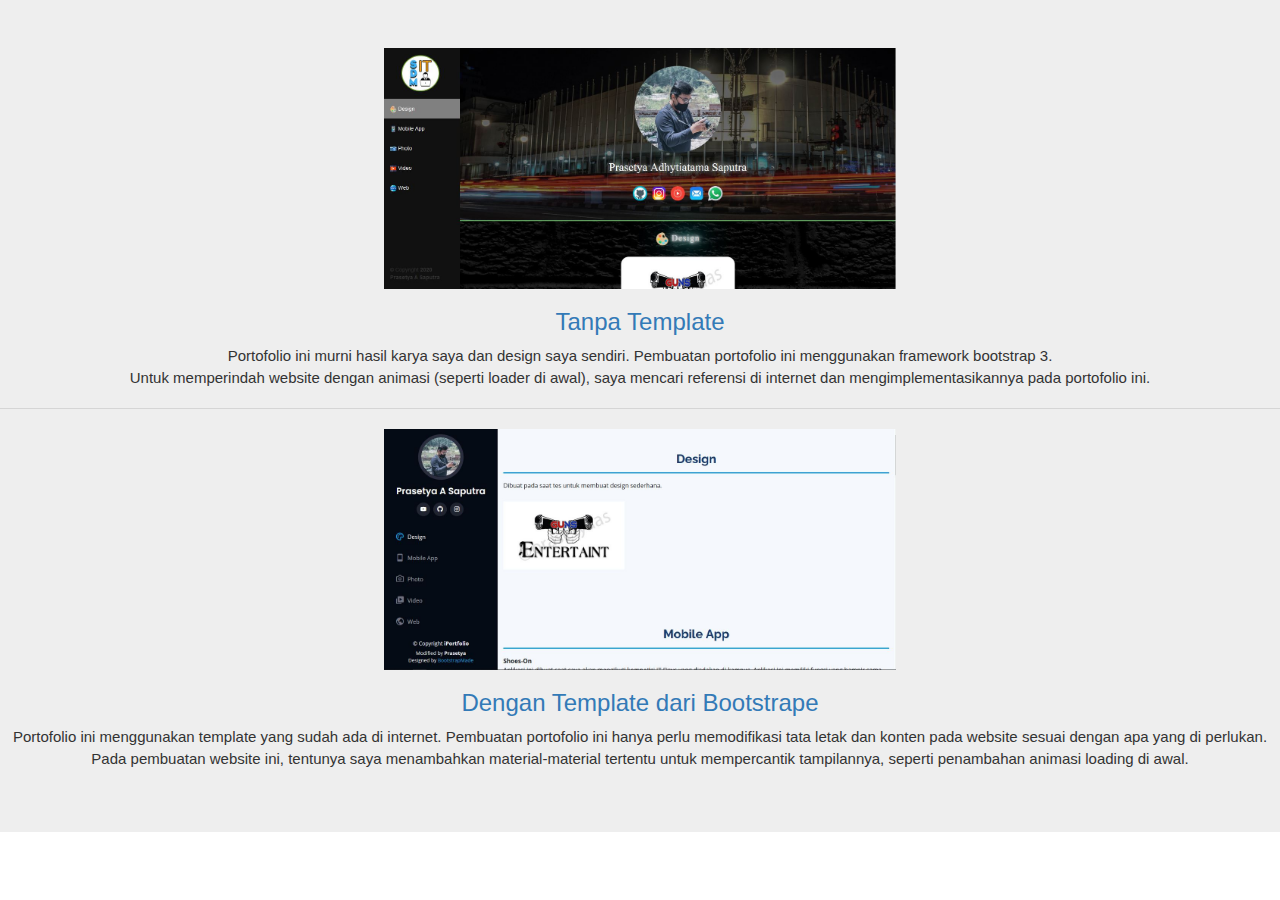
==== index.html @ 537818e4 "SDM_IT" ====
<!DOCTYPE html>
<html>
<head>
	<title>Portal Portofolio</title>
	<link href="TanpaTemplate/css/bootstrap.min.css" rel="stylesheet">
</head>
<body>
<div class="jumbotron text-center">
	<div>
		<a href="TanpaTemplate/index.html" target="_blank"><img src="portofolio1.JPG" height="40%" width="40%"></a>
		<div>
			<a href="TanpaTemplate/index.html" target="_blank"><h3>Tanpa Template</h3></a>
			<p style="font-size: 15px;">Portofolio ini murni hasil karya saya dan design saya sendiri. Pembuatan portofolio ini menggunakan framework bootstrap 3.<br>Untuk memperindah website dengan animasi (seperti loader di awal), saya mencari referensi di internet dan mengimplementasikannya pada portofolio ini.</p>
		</div>
	</div>
	<hr>
	<div>
		<a href="DenganTemplate/index.html" target="_blank"><img src="portofolio2.JPG" height="40%" width="40%"></a><div>
			<a href="DenganTemplate/index.html" target="_blank"><h3>Dengan Template dari Bootstrape</a></h3>
			<p style="font-size: 15px;">Portofolio ini menggunakan template yang sudah ada di internet. Pembuatan portofolio ini hanya perlu memodifikasi tata letak dan konten pada website sesuai dengan apa yang di perlukan.<br>Pada pembuatan website ini, tentunya saya menambahkan material-material tertentu untuk mempercantik tampilannya, seperti penambahan animasi loading di awal.</p>
		</div>
	</div>
</div>
</body>
</html>
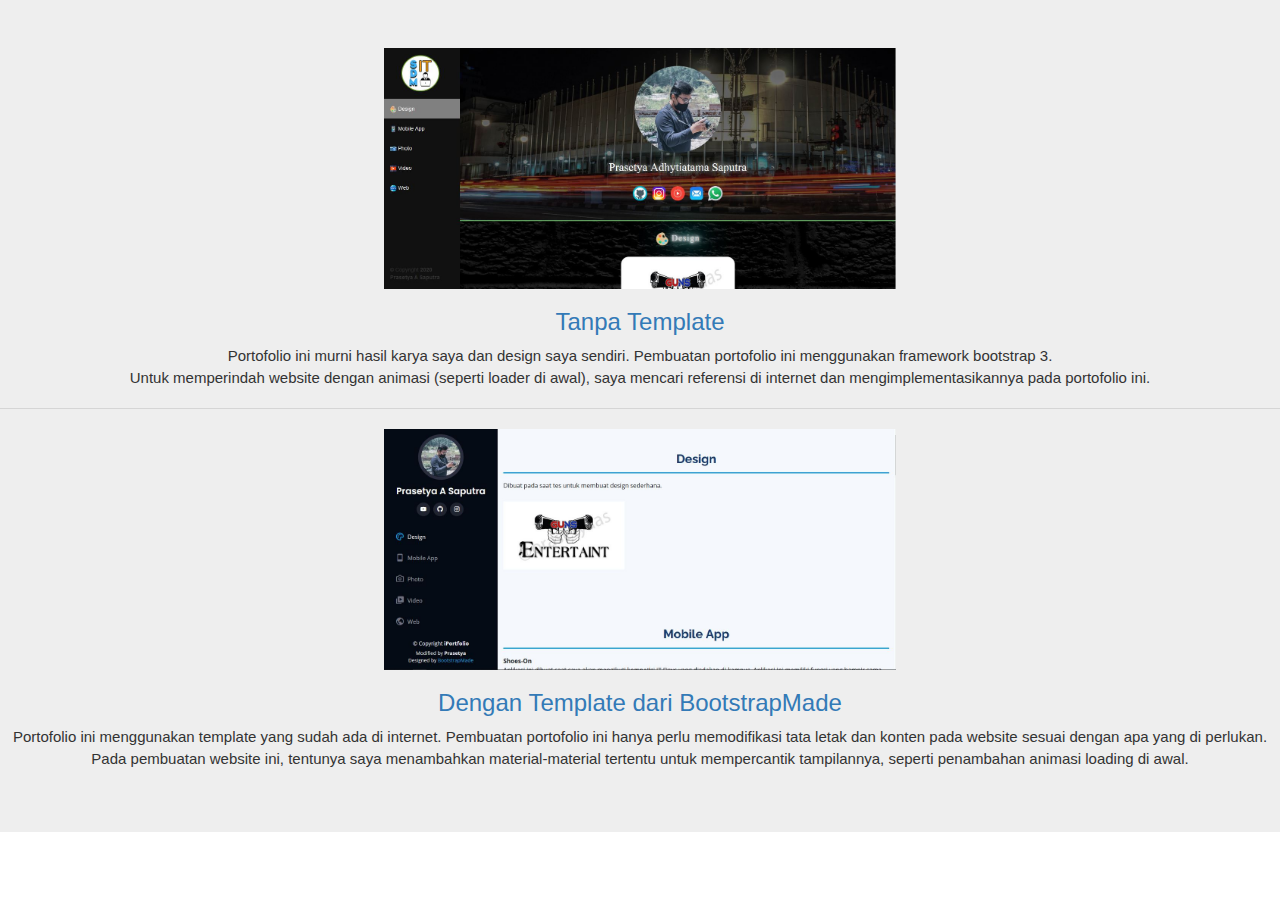
==== commit 470678f7: "Update index.html" ====
--- a/index.html
+++ b/index.html
@@ -16,7 +16,7 @@
 	<hr>
 	<div>
 		<a href="DenganTemplate/index.html" target="_blank"><img src="portofolio2.JPG" height="40%" width="40%"></a><div>
-			<a href="DenganTemplate/index.html" target="_blank"><h3>Dengan Template dari Bootstrape</a></h3>
+			<a href="DenganTemplate/index.html" target="_blank"><h3>Dengan Template dari BootstrapMade</a></h3>
 			<p style="font-size: 15px;">Portofolio ini menggunakan template yang sudah ada di internet. Pembuatan portofolio ini hanya perlu memodifikasi tata letak dan konten pada website sesuai dengan apa yang di perlukan.<br>Pada pembuatan website ini, tentunya saya menambahkan material-material tertentu untuk mempercantik tampilannya, seperti penambahan animasi loading di awal.</p>
 		</div>
 	</div>
